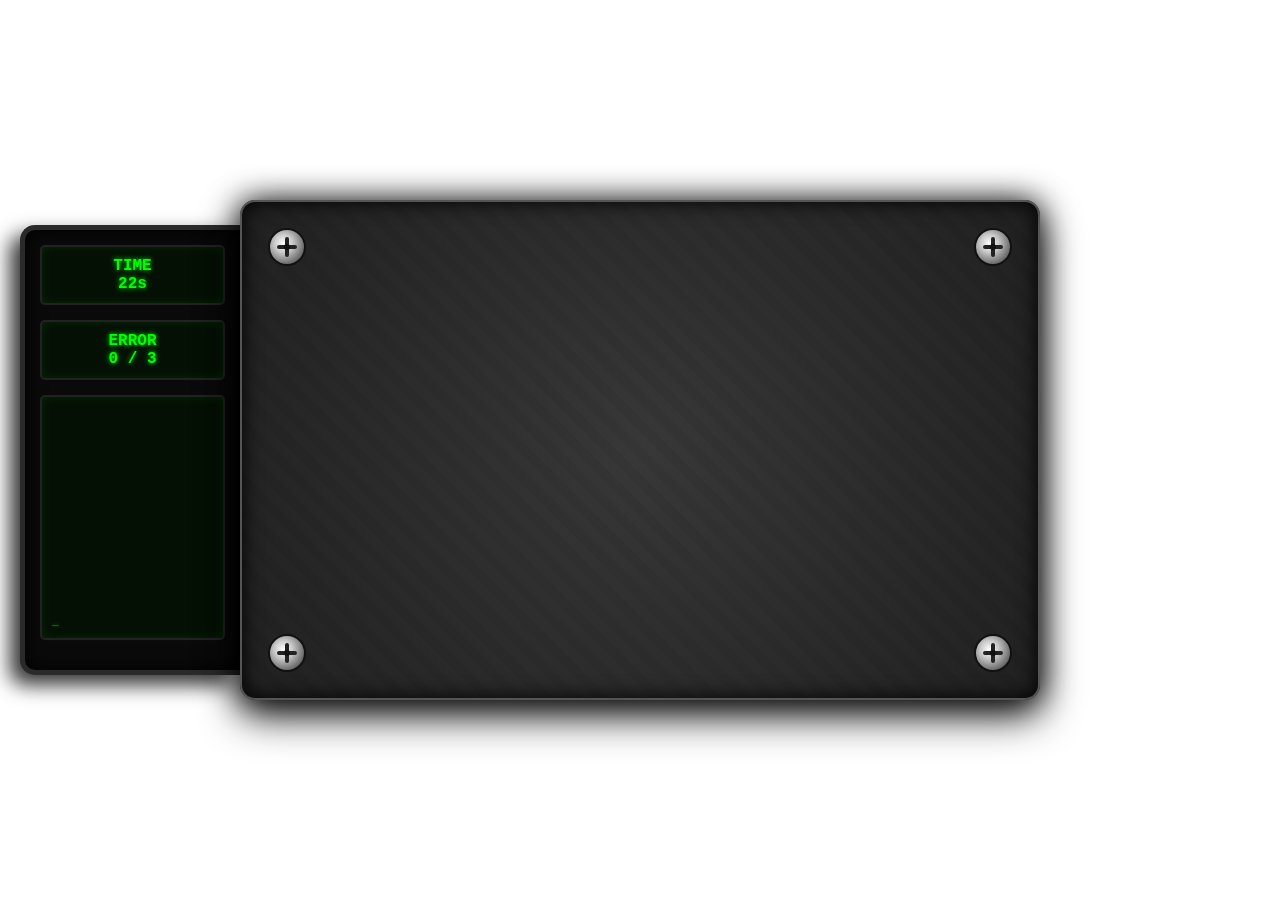
==== games/fils/index.html @ c957589f "feat: add home page and fils/keyboard mini-games Ajout de la page d'accueil regroupant tous les mini" ====
<!DOCTYPE html>
<html lang="fr">

<head>
    <meta charset="UTF-8">
    <meta name="viewport" content="width=device-width, initial-scale=1.0">
    <title>Hack Mini-Game</title>
    <link rel="stylesheet" href="../common.css">
    <link rel="stylesheet" href="style.css">
</head>

<body>

    <!-- SVG Definitions for Screw Gradient -->
    <svg width="0" height="0">
        <defs>
            <radialGradient id="silver-grad" cx="40%" cy="40%" r="60%">
                <stop offset="0%" stop-color="#ffffff" />
                <stop offset="40%" stop-color="#cccccc" />
                <stop offset="100%" stop-color="#666666" />
            </radialGradient>
        </defs>
    </svg>

    <div id="game-wrapper">

        <!-- LCD Screen (External Hack Tool) -->
        <div id="lcd-screen">
            <div class="lcd-display">TIME<br><span id="time-val">00</span>s</div>
            <div class="lcd-display">ERROR<br><span id="err-val">0</span> / <span id="max-err-val">3</span></div>

            <div id="lcd-console" class="lcd-console">
                <span class="blink">_</span>
            </div>

            <!-- Left nodes originate directly from the tool -->
            <div id="left-nodes" class="node-column"></div>
        </div>

        <!-- Main Box -->
        <div id="game-container">

            <!-- Depth background -->
            <div id="internal-bg"></div>

            <!-- Right nodes sticking out -->
            <div id="right-nodes" class="node-column"></div>

            <svg id="wires-svg"></svg>
            <canvas id="sparks-canvas"></canvas>

            <!-- Metal Plate Phase 1 -->
            <div id="metal-plate">
                <!-- 4 Screws generated by JS -->
            </div>


        </div>
    </div>
    <script src="../common.js"></script>
    <script src="game.js"></script>
</body>

</html>
---- games/common.css ----
/* === COMMON CSS FOR ALL MINIGAMES === */
* {
    box-sizing: border-box;
    margin: 0;
    padding: 0;
    user-select: none; /* Prevent text selection */
}

body {
    width: 100vw;
    height: 100vh;
    display: flex;
    justify-content: center;
    align-items: center;
    background-color: transparent; /* Harmonized transparent background for FiveM */
    overflow: hidden;
}

/* === TOP BAR (Back & Copy) === */
#common-topbar {
    position: absolute;
    top: 20px;
    left: 20px;
    right: 20px;
    display: flex;
    justify-content: space-between;
    align-items: center;
    z-index: 9999;
    pointer-events: none; /* Let clicks pass through to game */
}

.topbar-btn {
    pointer-events: auto;
    background: rgba(20, 20, 20, 0.8);
    color: white;
    border: 1px solid #444;
    padding: 10px 15px;
    border-radius: 5px;
    font-family: 'Roboto', 'Courier New', sans-serif;
    font-size: 14px;
    cursor: pointer;
    transition: all 0.2s ease;
    backdrop-filter: blur(5px);
}

.topbar-btn:hover {
    background: rgba(40, 40, 40, 0.9);
    border-color: #666;
}

.copy-btn {
    position: absolute;
    left: 50%;
    transform: translateX(-50%);
}
---- games/fils/style.css ----
/* === RESET & GLOBAL === */
body {
    font-family: 'Courier New', Courier, monospace;
}

/* === GAME WRAPPER === */
#game-wrapper {
    position: relative;
    display: flex;
    align-items: center;
    /* Center LCD and box vertically */
}

/* === LCD SCREEN (EXTERNAL HACK TOOL) === */
#lcd-screen {
    position: absolute;
    left: -220px;
    top: 25px;
    /* Stretched vertically */
    width: 220px;
    height: 450px;
    background: #0a0a0a;
    border: 5px solid #2a2a2a;
    border-right: none;
    border-radius: 15px 0 0 15px;
    padding: 15px;
    box-shadow: inset 0 0 20px #000, -10px 10px 20px rgba(0, 0, 0, 0.8);
    display: flex;
    flex-direction: column;
    justify-content: flex-start;
}

.lcd-display {
    background: #051005;
    border: 2px solid #222;
    border-radius: 5px;
    padding: 10px;
    color: #0f0;
    font-weight: bold;
    font-size: 16px;
    text-shadow: 0 0 5px #0f0;
    box-shadow: inset 0 0 10px rgba(0, 255, 0, 0.1);
    margin-bottom: 15px;
    text-align: center;
}

/* === DYNAMIC LCD CONSOLE === */
.lcd-console {
    flex-grow: 1;
    background: #051005;
    border: 2px solid #222;
    border-radius: 5px;
    padding: 10px;
    color: #0a0;
    font-size: 11px;
    text-shadow: 0 0 3px #0a0;
    box-shadow: inset 0 0 10px rgba(0, 255, 0, 0.1);
    overflow-y: auto;
    display: flex;
    flex-direction: column;
    justify-content: flex-end;
    margin-bottom: 15px;
}

.console-line {
    margin-bottom: 4px;
    word-wrap: break-word;
}

.console-success {
    color: #0f0;
    text-shadow: 0 0 10px #0f0;
    font-weight: bold;
}

.console-error {
    color: #f00;
    text-shadow: 0 0 10px #f00;
    font-weight: bold;
}

@keyframes blink {
    0%,
    100% {
        opacity: 1;
    }
    50% {
        opacity: 0;
    }
}

.blink {
    animation: blink 1s step-end infinite;
}

/* === GAME CONTAINER (BOX) === */
#game-container {
    position: relative;
    width: 800px;
    height: 500px;
    background: transparent;
    border: 8px solid #333;
    border-radius: 15px;
    box-shadow: 0 0 30px rgba(0, 0, 0, 0.8), inset 0 0 50px rgba(0, 0, 0, 1);
}

/* === INTERNAL BACKGROUND (DEPTH) === */
#internal-bg {
    position: absolute;
    top: 0;
    left: 0;
    width: 100%;
    height: 100%;
    background-color: #0a0a0a;
    border-radius: 7px;
    /* Faux cables in the background for depth */
    background-image:
        linear-gradient(90deg, transparent 15%, rgba(40, 40, 40, 0.5) 15%, rgba(40, 40, 40, 0.5) 18%, transparent 18%),
        linear-gradient(90deg, transparent 40%, rgba(25, 25, 25, 0.7) 40%, rgba(25, 25, 25, 0.7) 45%, transparent 45%),
        linear-gradient(90deg, transparent 75%, rgba(35, 35, 35, 0.6) 75%, rgba(35, 35, 35, 0.6) 80%, transparent 80%),
        linear-gradient(0deg, transparent 20%, rgba(15, 15, 15, 0.8) 20%, rgba(15, 15, 15, 0.8) 23%, transparent 23%);
    box-shadow: inset 0 0 80px #000;
    z-index: -3;
    filter: blur(1px) contrast(1.2);
}

/* === WIRE NODES === */
.node-column {
    position: absolute;
    display: flex;
    flex-direction: column;
    justify-content: space-around;
}

/* Matching vertical placement */
#left-nodes {
    left: calc(100% + 8px);
    /* Glued perfectly to the inner left border of the main box */
    top: 70px;
    bottom: 70px;
}

#right-nodes {
    right: -4px;
    /* Tucked inside the 8px border without bleeding outside */
    top: 70px;
    bottom: 70px;
    z-index: -1;
    /* Under container border, over SVG */
}

.node {
    width: 30px;
    height: 30px;
    position: relative;
    cursor: pointer;
}

/* Source nodes (left) */
.node.source {
    border: 2px solid #111;
    box-shadow: 5px 0 10px rgba(0, 0, 0, 0.5);
    border-radius: 0 5px 5px 0;
    z-index: 7;
}

.node.source[data-color="red"] {
    background: #ff3333;
}

.node.source[data-color="blue"] {
    background: #3366ff;
}

.node.source[data-color="green"] {
    background: #33ff33;
}

.node.source[data-color="yellow"] {
    background: #ffff33;
}

/* Target nodes (right) */
.node.target {
    /* Make it look like a socket with a deep transparent hole */
    background: rgba(0, 0, 0, 0.5);
    border: 6px solid #333;
    border-right: 2px solid #222;
    border-radius: 5px 0 0 5px;
    box-shadow: inset 5px 0 10px rgba(0, 0, 0, 0.9), -5px 0 10px rgba(0, 0, 0, 0.8);
    cursor: default;
}

/* === SVG WIRES === */
#wires-svg {
    position: absolute;
    top: 0;
    left: 0;
    width: 100%;
    height: 100%;
    pointer-events: none;
    z-index: -2;
    overflow: hidden;
    /* Prevent wires from bleeding over the border */
}

path.wire-line {
    fill: none;
    stroke-width: 12;
    stroke-linecap: round;
    filter: drop-shadow(0px 8px 5px rgba(0, 0, 0, 0.6));
}

/* === SCREW HOLES === */
.screw-hole {
    position: absolute;
    width: 40px;
    height: 40px;
    display: flex;
    justify-content: center;
    align-items: center;
}

.screw-hole::after {
    content: '';
    width: 20px;
    height: 20px;
    background: #050505;
    border-radius: 50%;
    box-shadow: inset 0 0 8px #000, 0 1px 1px rgba(255, 255, 255, 0.15);
}

.screw-hole.top-left {
    top: 25px;
    left: 25px;
}

.screw-hole.top-right {
    top: 25px;
    right: 25px;
}

.screw-hole.bottom-left {
    bottom: 25px;
    left: 25px;
}

.screw-hole.bottom-right {
    bottom: 25px;
    right: 25px;
}

/* === METAL PLATE === */
#metal-plate {
    position: absolute;
    top: -8px;
    left: -8px;
    width: calc(100% + 16px);
    height: calc(100% + 16px);
    border-radius: 15px;
    background-color: #2b2b2b;
    background-image:
        repeating-linear-gradient(45deg, transparent, transparent 10px, rgba(0, 0, 0, 0.05) 10px, rgba(0, 0, 0, 0.05) 20px),
        radial-gradient(circle at 50% 50%, #383838 0%, #202020 100%);
    border: 2px solid #555;
    box-shadow: inset 0 0 20px #000, 0 15px 40px rgba(0, 0, 0, 0.9);
    z-index: 10;
    transition: transform 1s cubic-bezier(0.55, 0.085, 0.68, 0.53), opacity 1s;
}

#metal-plate.fallen {
    transform: translateY(1200px) rotate(-5deg);
    opacity: 0;
    pointer-events: none;
}

/* SCREWS */
.screw-container {
    position: absolute;
    width: 40px;
    height: 40px;
    cursor: pointer;
    display: flex;
    justify-content: center;
    align-items: center;
}

.screw-container.top-left {
    top: 25px;
    left: 25px;
}

.screw-container.top-right {
    top: 25px;
    right: 25px;
}

.screw-container.bottom-left {
    bottom: 25px;
    left: 25px;
}

.screw-container.bottom-right {
    bottom: 25px;
    right: 25px;
}

/* The inner SVG will rotate during hold */
.screw-svg {
    transition: transform 0.05s linear;
}

.screw-container.fallen {
    transform: translateY(600px) rotate(1000deg);
    opacity: 0;
    pointer-events: none;
    transition: transform 0.8s ease-in, opacity 0.6s ease-in;
}

/* === SPARKS CANVAS === */
#sparks-canvas {
    position: absolute;
    top: 0;
    left: 0;
    width: 100%;
    height: 100%;
    pointer-events: none;
    z-index: 20;
}
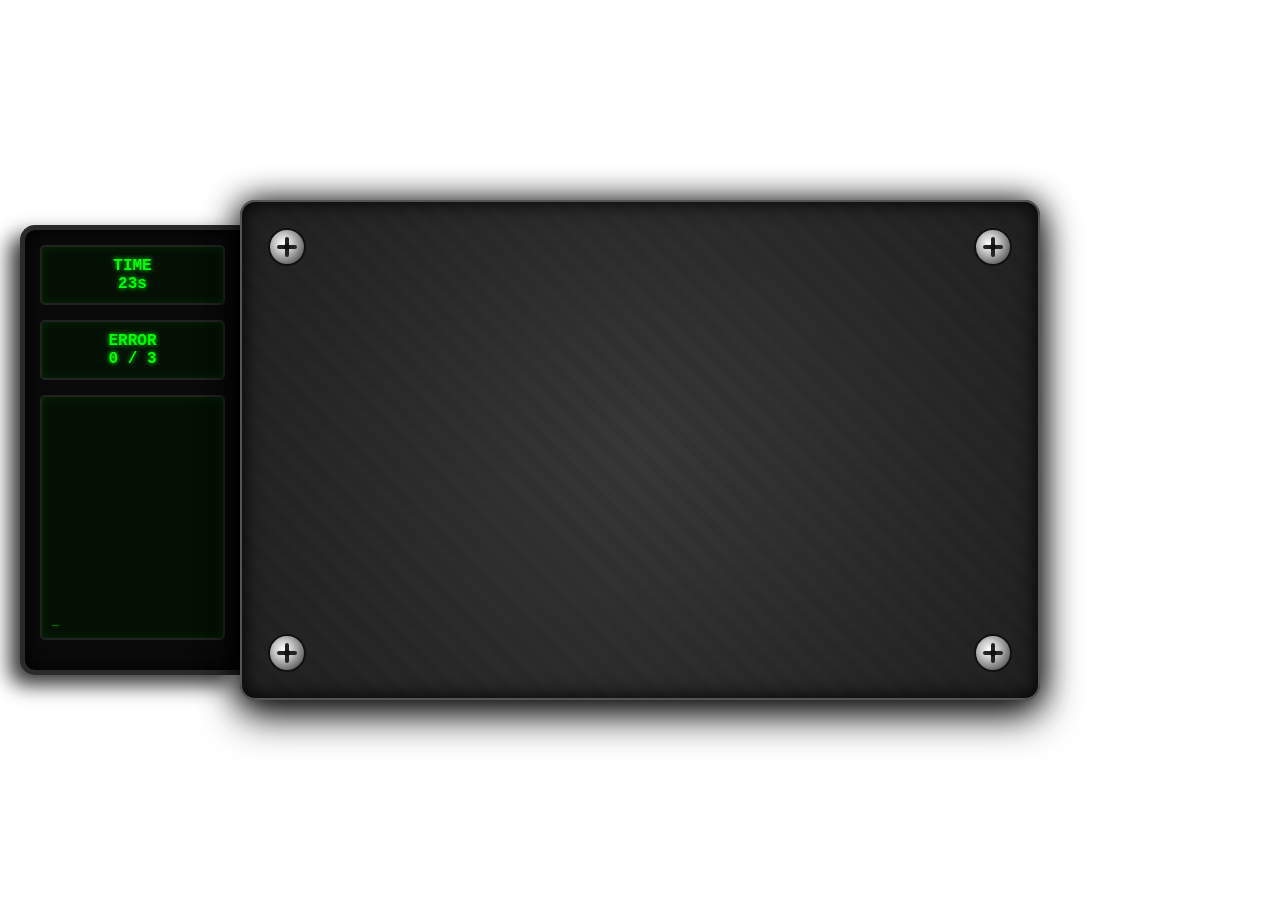
==== commit 5e8fe8b7: "feat: add button to browse mini-game projects Ajout d'un bouton permettant de parcourir les différen" ====
--- a/games/fils/index.html
+++ b/games/fils/index.html
@@ -57,6 +57,7 @@
 
         </div>
     </div>
+    <script src="../../js/data.js"></script>
     <script src="../common.js"></script>
     <script src="game.js"></script>
 </body>
